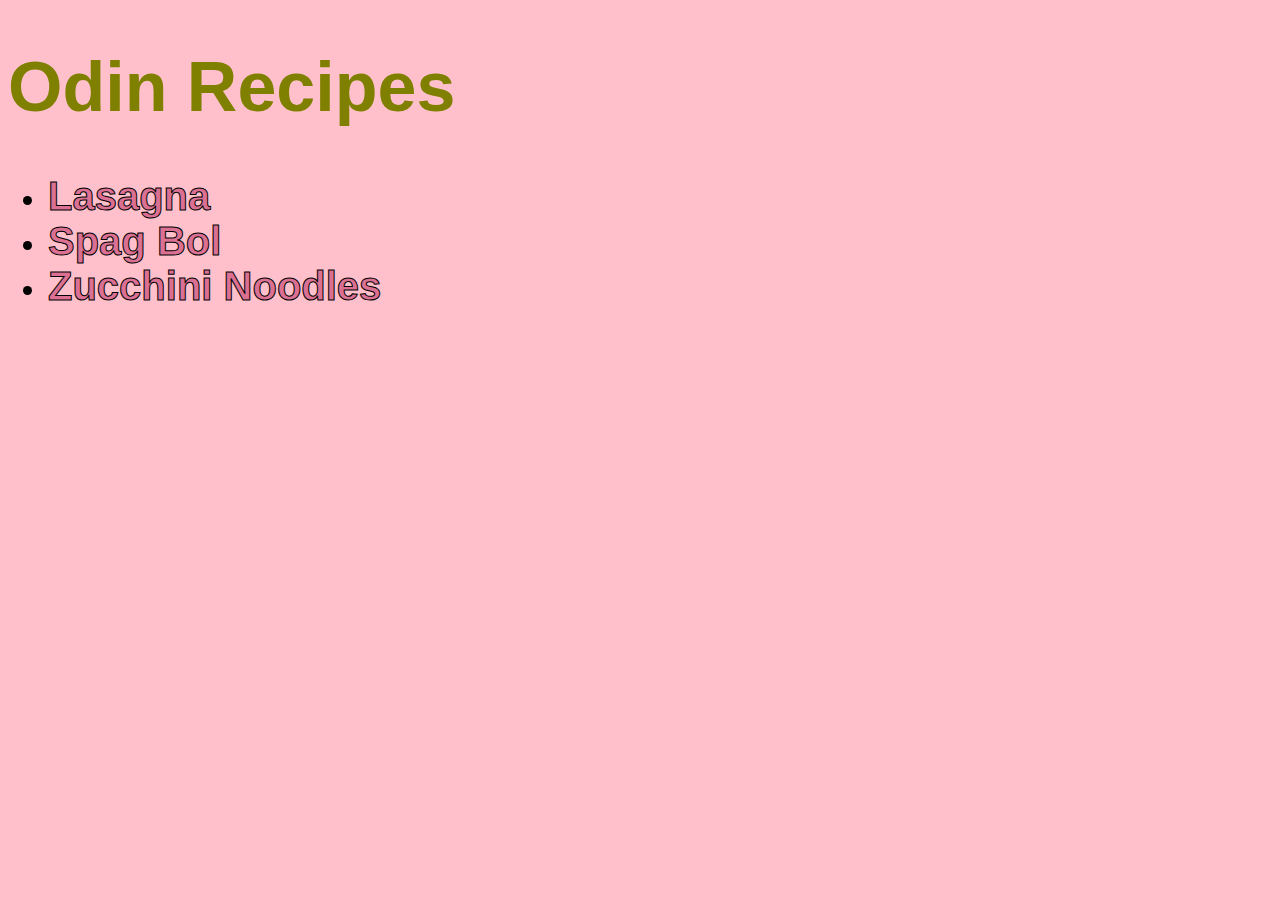
==== index.html @ 6602663c "Website with CSS" ====
<!DOCTYPE html>
<html lang="en">
<head>
    <meta charset="UTF-8">
    <meta name="viewport" content="width=device-width, initial-scale=1.0">
    <title>Document</title>
    <link rel="stylesheet" href="css/styles.css">
</head>
<body>
    <h1>Odin Recipes</h1>    
    <ul>
    <li><a href="recipes/lasagna.html">Lasagna</a></li>
    <li><a href="recipes/spag-bol.html">Spag Bol</a></li>
    <li><a href="recipes/zucchini-noodles.html">Zucchini Noodles</a></li>
    </ul>
</body>
</html>
---- css/styles.css ----
body {
    background-color: pink;
    font-family: Arial, Helvetica, sans-serif;
}

a  {
    color: palevioletred;
    text-align: center;
    font-size: 40px;
    font-weight: 700;
    text-decoration: none;
    -webkit-text-stroke-width: 1px;
    -webkit-text-stroke-color: black;
}

img {
    width: 600px;
    height: 300px;
    border-style: solid;
    border-width:5px;
    border-color: black;
}

h1 {
    font-size: 70px;
    font-weight: 700;
    color:olive;
    }

h2 {
    font-size: 40px;
    font-weight: 600;
    color:olive;
    }

    p {
        color: black;
        font-size: 30px;
    }
    
li {
    color: black;
    font-size: 30px;
    }
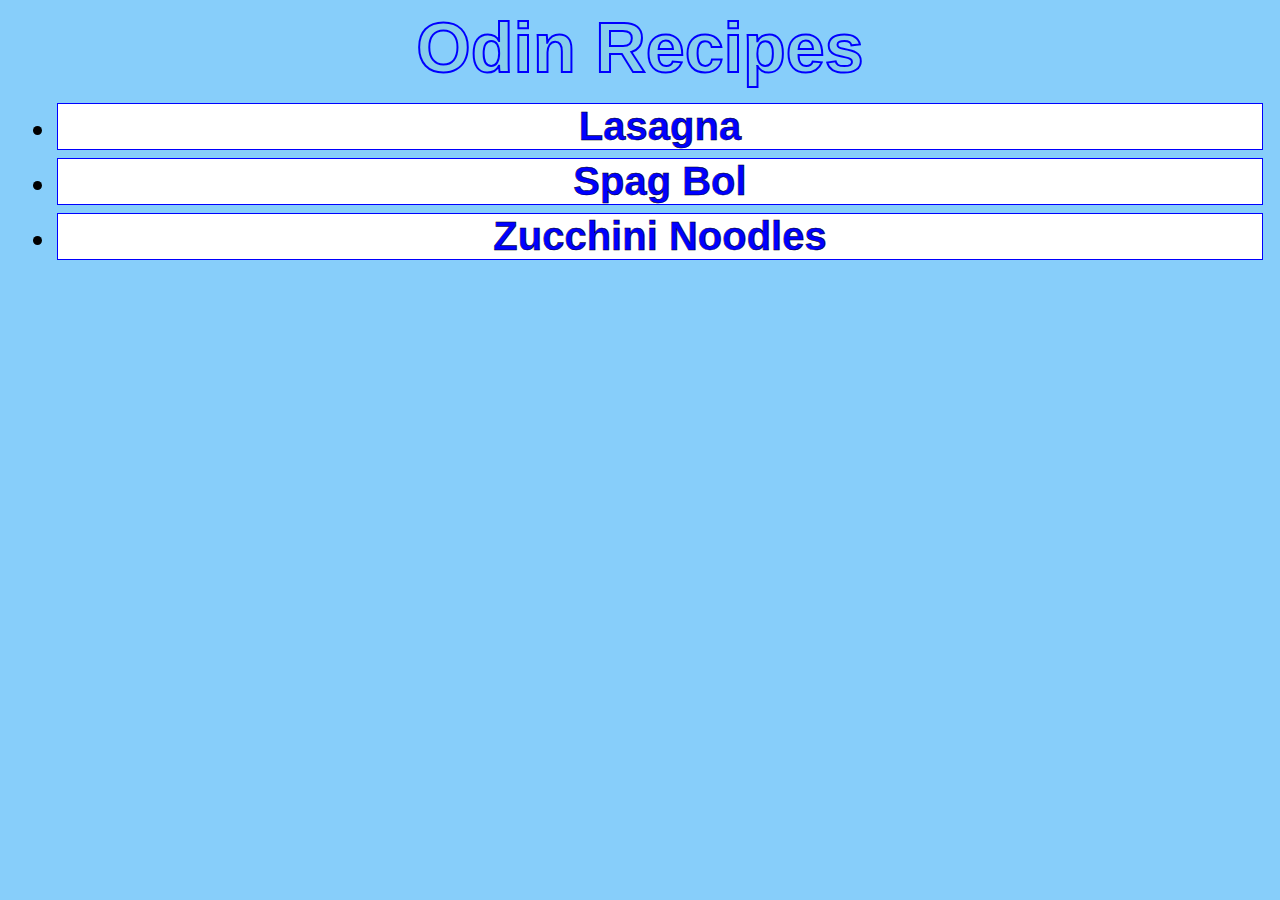
==== commit a8a39c7c: "Redesigned and used the box model for spacing" ====
--- a/index.html
+++ b/index.html
@@ -3,7 +3,7 @@
 <head>
     <meta charset="UTF-8">
     <meta name="viewport" content="width=device-width, initial-scale=1.0">
-    <title>Document</title>
+    <title>Fledling Dev's Website</title>
     <link rel="stylesheet" href="css/styles.css">
 </head>
 <body>
--- a/css/styles.css
+++ b/css/styles.css
@@ -1,45 +1,77 @@
 body {
-    background-color: pink;
+    background-color: lightskyblue;
     font-family: Arial, Helvetica, sans-serif;
 }
 
 a  {
-    color: palevioletred;
+    display: block;
+    color: blue;
     text-align: center;
     font-size: 40px;
     font-weight: 700;
     text-decoration: none;
-    -webkit-text-stroke-width: 1px;
+    -webkit-text-stroke-width: 0.5px;
     -webkit-text-stroke-color: black;
 }
 
 img {
+    display: inline-block;
     width: 600px;
     height: 300px;
     border-style: solid;
-    border-width:5px;
-    border-color: black;
+    border-width:0.5px;
+    border-color: blue;
+}
+
+.center-image {
+    text-align: center;
 }
 
 h1 {
     font-size: 70px;
     font-weight: 700;
-    color:olive;
+    text-align: center;
+    color:skyblue;
+    -webkit-text-stroke-width: 2px;
+    -webkit-text-stroke-color: blue;
+    margin: 0px;
+    padding: 0px;
     }
 
 h2 {
+    display: block;
     font-size: 40px;
     font-weight: 600;
     color:olive;
+    margin: 0px;
+    padding: 0px;
     }
 
-    p {
-        color: black;
-        font-size: 30px;
+p a {
+    color: blue;
+    font-size: 30px;
+    background-color: lightskyblue;
+    outline: solid lightskyblue;
+    outline-width: 1px;
+    }
+
+desc-text {
+    display: block;
+    color: black;
+    font-size: 30px;
+    margin: 10px;
+    padding: 0px;
+    background-color: white;
+    outline: solid blue;
+    outline-width: 1px;
     }
     
 li {
     color: black;
     font-size: 30px;
-    }
-
+    margin: 10px;
+    width: auto;
+    background-color: white;
+    outline: solid blue;
+    outline-width: 1px;
+    }